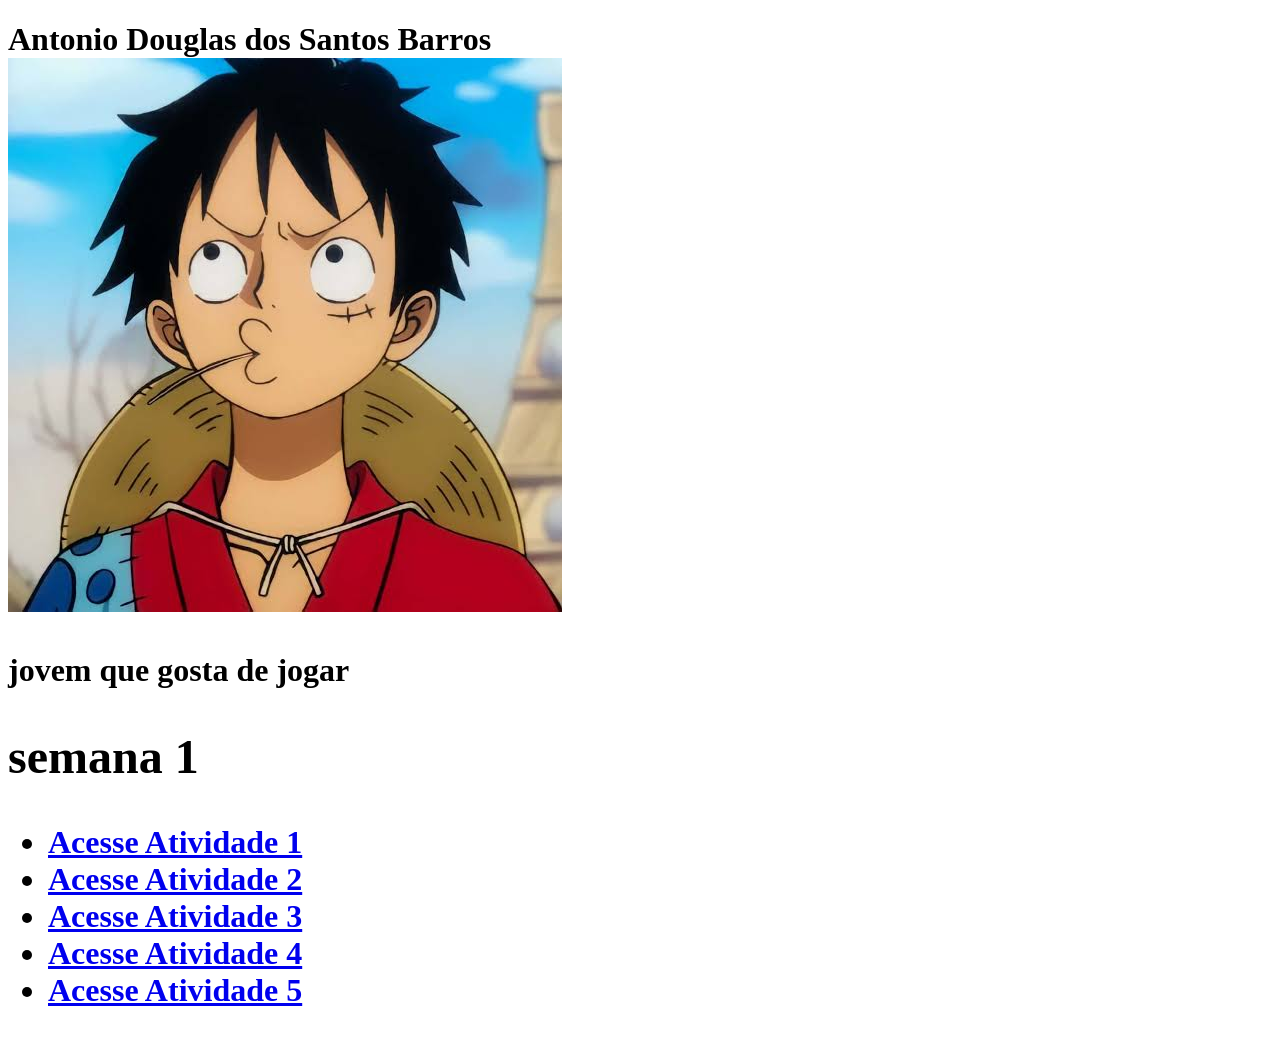
==== index.html @ c9da43b9 "Atividades da semana 1 realizadas" ====
<!DOCTYPE html>
<html lang="pt-br">
<head>
    <meta charset="UTF-8">
    <meta name="viewport" content="width=device-width, initial-scale=1.0">
    <title>Meu projeto Web</title>
</head>
<body>
 <h1>
 <header>Antonio Douglas dos Santos Barros </header>   
    <img src="foto.jpeg" alt="minha foto">
    <p>jovem que gosta de jogar</p>
    <main>
        <h2>semana 1 </h2>
        <ul> 
            <li><a href="atv1.html">Acesse Atividade 1</a></li>
            <li><a href="atv2.html">Acesse Atividade 2</a></li>
            <li><a href="atv3.html">Acesse Atividade 3</a></li>
            <li><a href="atv4.html">Acesse Atividade 4</a></li>
            <li><a href="atv5.html">Acesse Atividade 5</a></li>
        </ul>
    </main>
</body>
</html>
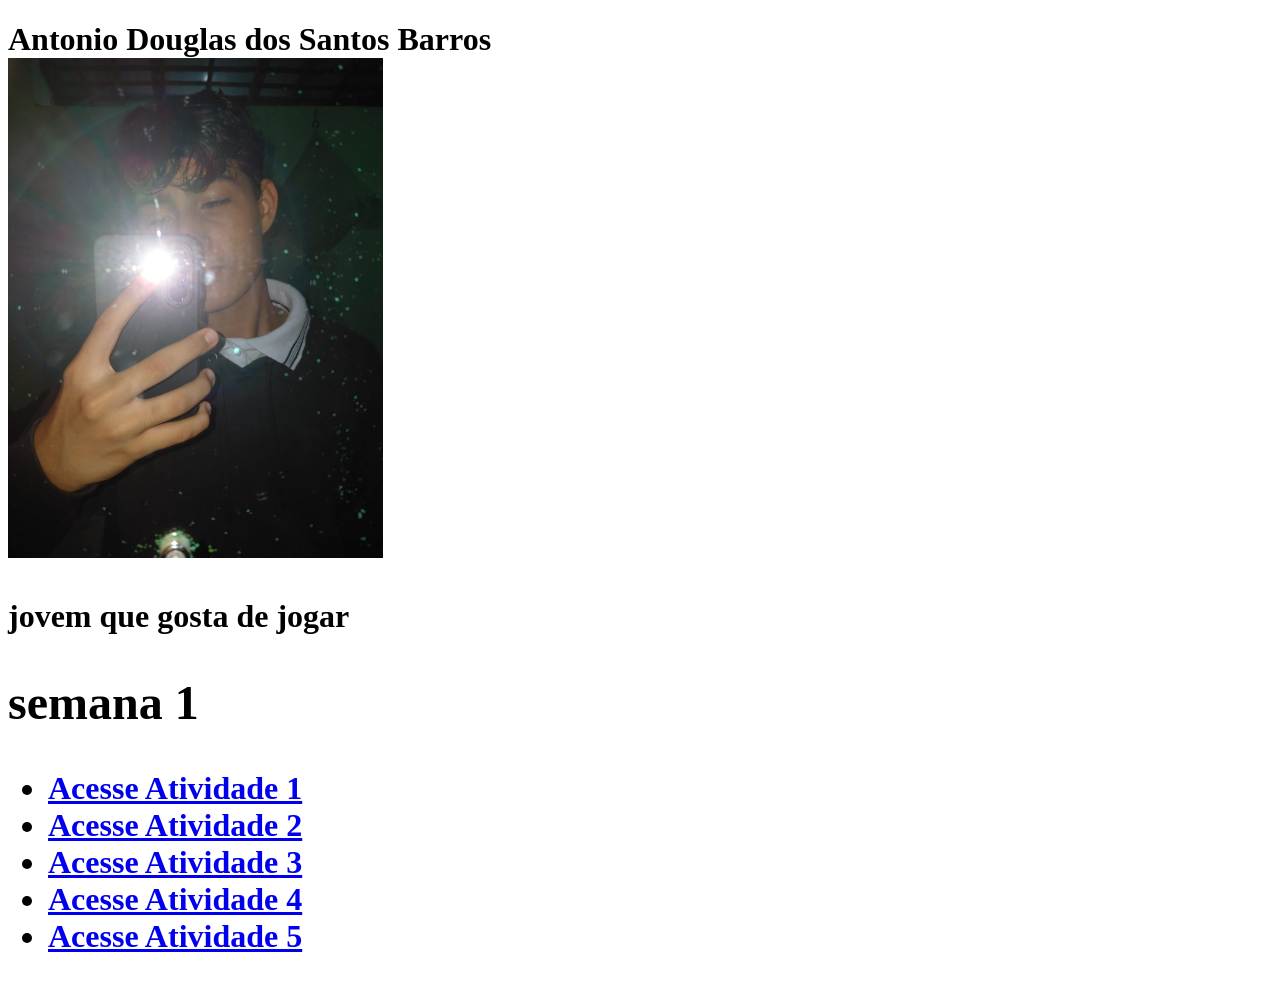
==== commit ca0c8ab5: "Atividades da semana 1 realizadas" ====
--- a/index.html
+++ b/index.html
@@ -8,7 +8,7 @@
 <body>
  <h1>
  <header>Antonio Douglas dos Santos Barros </header>   
-    <img src="foto.jpeg" alt="minha foto">
+    <img src="Douglas.jpeg" alt="minha foto" height="500">
     <p>jovem que gosta de jogar</p>
     <main>
         <h2>semana 1 </h2>
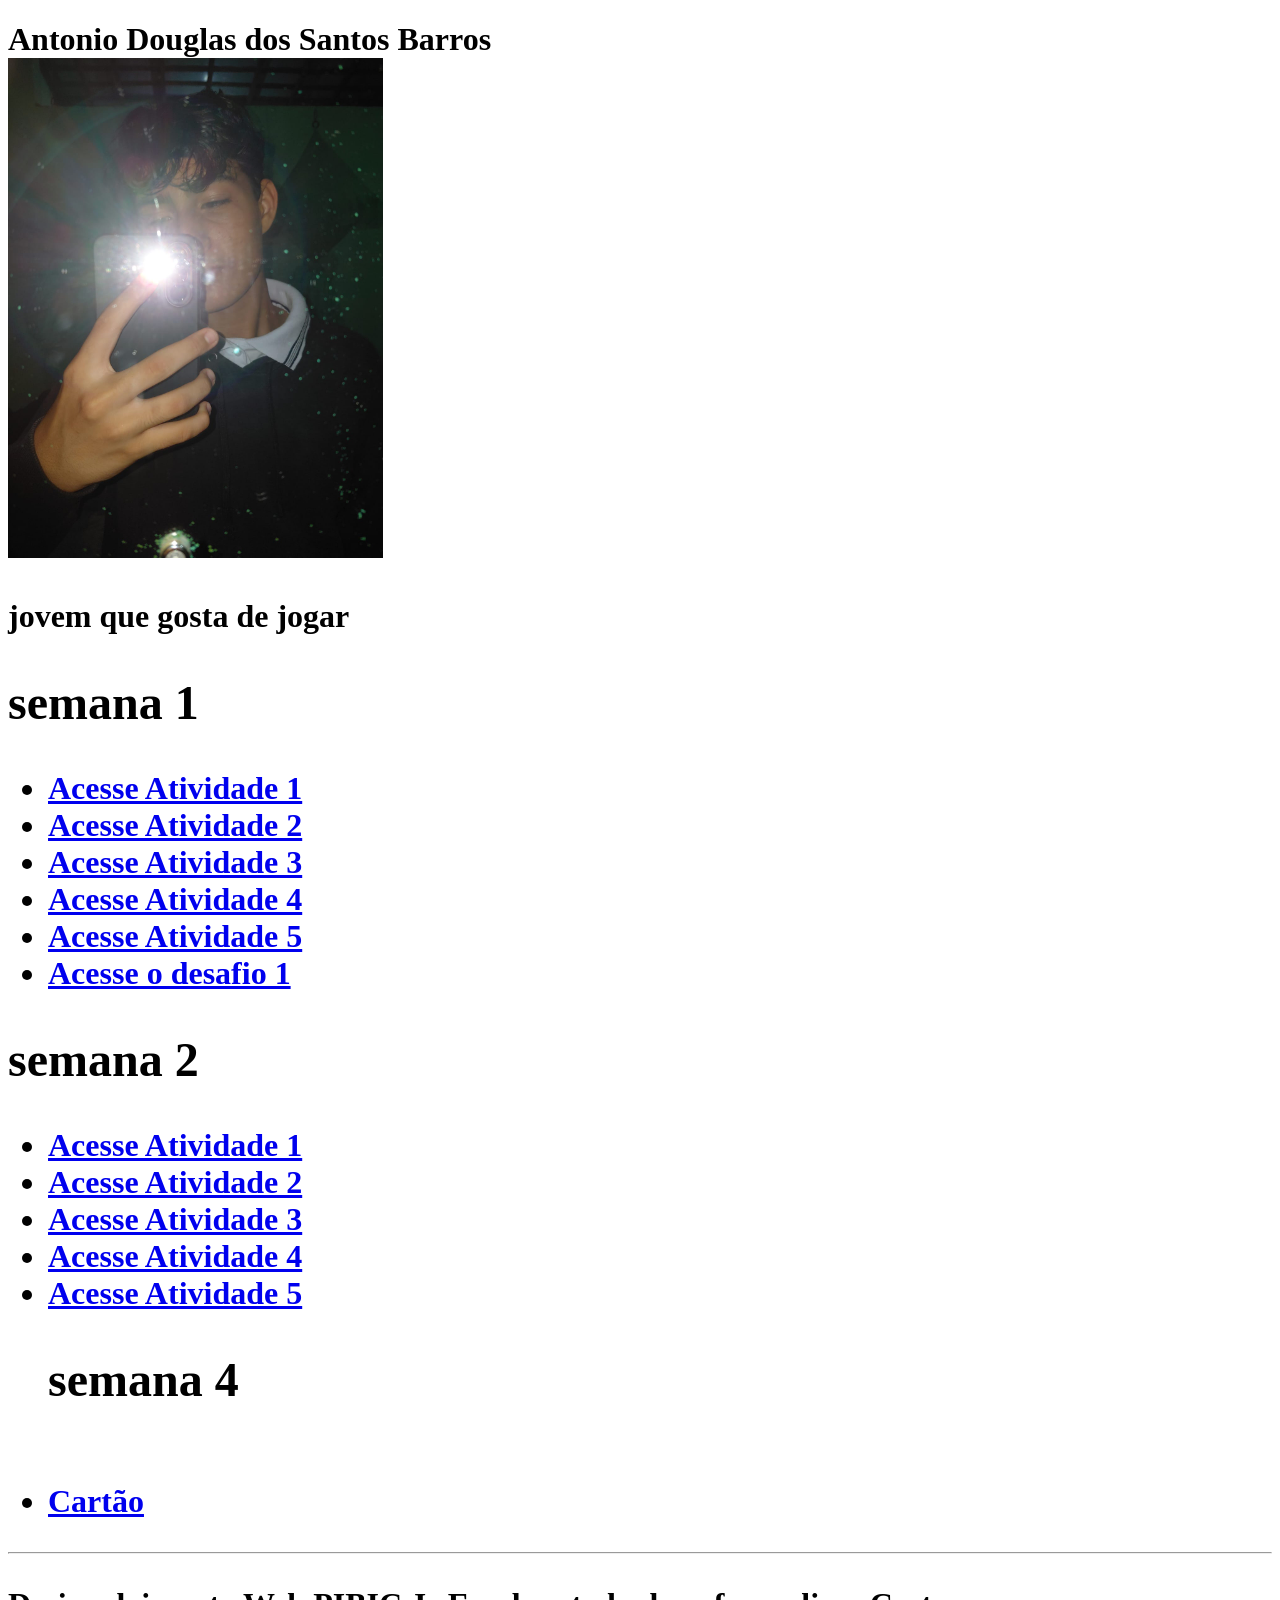
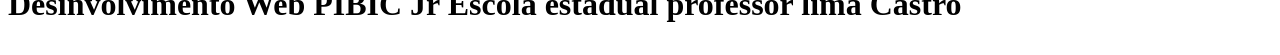
==== commit 1d26c489: "Publicado via ferramenta: index.html" ====
--- a/index.html
+++ b/index.html
@@ -1,6 +1,6 @@
 <!DOCTYPE html>
 <html lang="pt-br">
-<head>
+<head><link rel="stylesheet" href="style.css">
     <meta charset="UTF-8">
     <meta name="viewport" content="width=device-width, initial-scale=1.0">
     <title>Meu projeto Web</title>
@@ -8,7 +8,7 @@
 <body>
  <h1>
  <header>Antonio Douglas dos Santos Barros </header>   
-    <img src="Douglas.jpeg" alt="minha foto" height="500">
+    <img src="Douglas.jpeg" alt="Foto do aluno Antonio Douglas" height="500">
     <p>jovem que gosta de jogar</p>
     <main>
         <h2>semana 1 </h2>
@@ -18,7 +18,28 @@
             <li><a href="atv3.html">Acesse Atividade 3</a></li>
             <li><a href="atv4.html">Acesse Atividade 4</a></li>
             <li><a href="atv5.html">Acesse Atividade 5</a></li>
+            <li><a href="desafio.html">Acesse o desafio 1</a></li>
+
+         </ul>
+         <h2>semana 2</h2>
+         <ul>
+            <li><a href="2atv1.html">Acesse Atividade 1</a></li>
+            <li><a href="2atv2.html">Acesse Atividade 2</a></li>
+            <li><a href="2atv3.html">Acesse Atividade 3</a></li>
+            <li><a href="2atv4.html">Acesse Atividade 4</a></li>
+            <li><a href="2atv5.html">Acesse Atividade 5</a></li>
+         </ul>
+        </main>
+        <ul><h2>semana 4</h2><br>
+            <li><a href="cartão.html">Cartão</a></li>
+            
         </ul>
-    </main>
+    
+    
+        <hr>
+        <p>
+            Desinvolvimento Web PIBIC Jr Escola estadual professor lima Castro
+        </p>
+    </footer>
 </body>
 </html>
